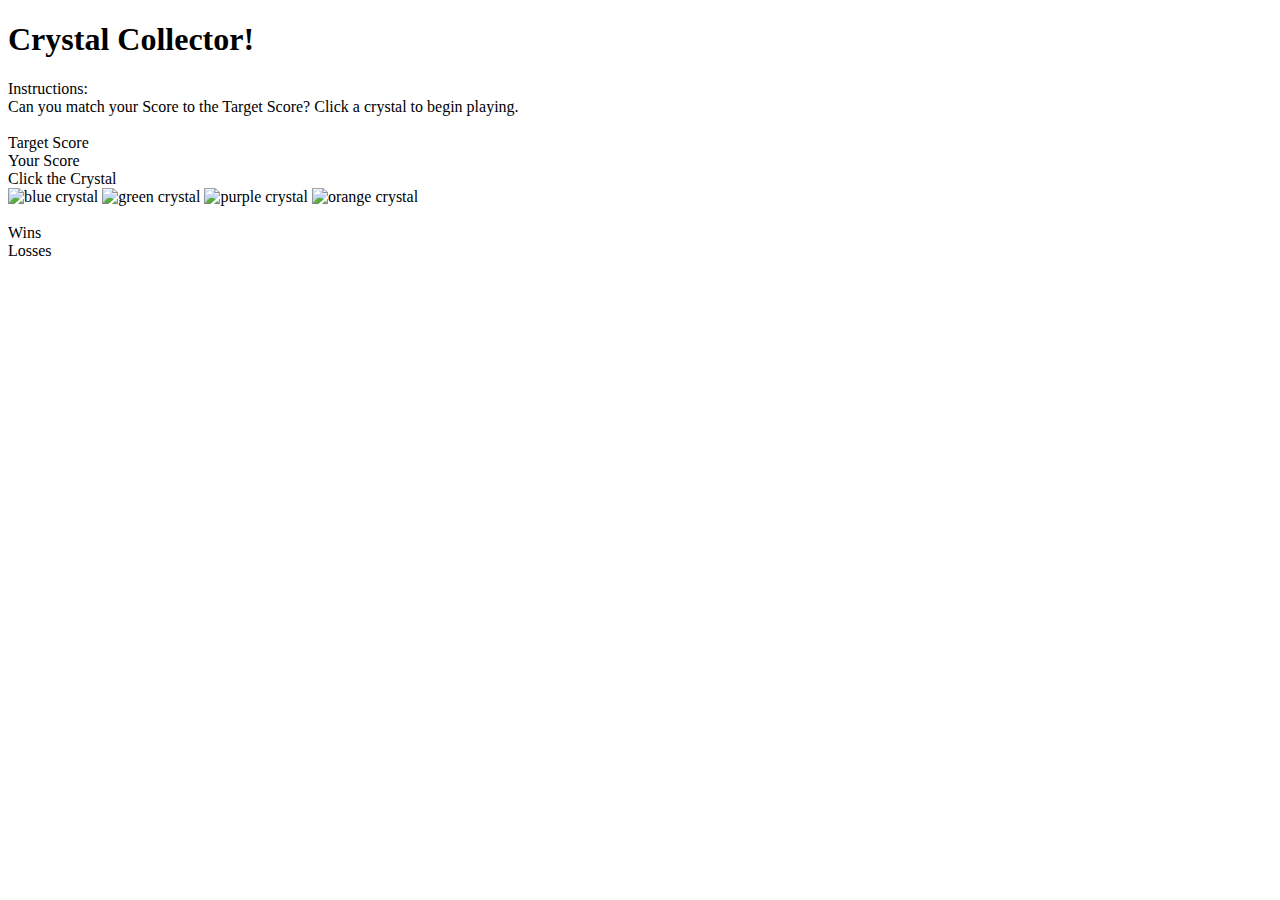
==== index.html @ 7e90745f "set up html elements" ====
<!DOCTYPE html>
<html>

<head>
    <meta charset="utf-8" />
    <meta http-equiv="X-UA-Compatible" content="IE=edge">
    <title>Crystal Collector</title>
    <meta name="viewport" content="width=device-width, initial-scale=1">
    <!-- Style Sheets -->
    <link rel="stylesheet" type="text/css" href="assets/css/reset.css" />
    <link rel="stylesheet" type="text/css" href="assets/css/style.css" />
    <!-- Bootstrap -->
    <link rel="stylesheet" href="https://stackpath.bootstrapcdn.com/bootstrap/4.1.1/css/bootstrap.min.css" integrity="sha384-WskhaSGFgHYWDcbwN70/dfYBj47jz9qbsMId/iRN3ewGhXQFZCSftd1LZCfmhktB"
        crossorigin="anonymous">

</head>

<body>

    <div class="container">
        <!--Crystal Collector Jumbotron-->
        <div class="jumbotron" id="background">
            <h1 class="text-center">
                <strong>Crystal Collector!</strong>
            </h1>
        </div>

        <!--Main Content of Game-->
        <div class="row">
            <div class="col-lg-12">
                <!--Instructions-->
                <div class="card">
                    <div class="card-header1" id = "instructions">Instructions:</div>
                    <div class="card-body">Can you match your Score to the Target Score? Click a crystal to begin playing.</div>
                </div>
            </div>
        </div>
        <br>
        <div class="row">
            <!--Target Score-->
            <div class="col-lg-3">
                <div class="card">
                    <div class="card-header text-center" id = "targetScore">Target Score</div>
                    <div class="card-body text-center">
                        <div class="targetScore">
                        </div>
                    </div>
                </div>
            </div>
            <!--User Score-->
            <div class="col-lg-3">
                <div class="card">
                    <div class="card-header text-center" id = "score">Your Score</div>
                    <div class="card-body text-center" id = "userScore">
                    </div>
                </div>
            </div>
            <!--Crystals-->
            <div class="col-lg-6">
                <div class="card">
                    <div class="card-header text-center" id = "crystals">Click the Crystal</div>
                    <div class="card-body text-center">
                        <img src="assets/images/blue.jpg" alt="blue crystal" id="blue">
                        <img src="assets/images/green.jpg" alt="green crystal" id="green">
                        <img src="assets/images/purple.jpg" alt="purple crystal" id="purple">
                        <img src="assets/images/orange.jpg" alt="orange crystal" id="orange">
                    </div>
                </div>
            </div>
        </div>
        <br>
        <div class="row">
            <!--Win & Loss Counters-->
            <!--Wins-->
            <div class="col-lg-6">
                <div class="card">
                    <div class="card-header text-center" id = "wins">Wins</div>
                    <div class="card-body text-center" id = "win">
                        <!-- <strong>2</strong> -->
                    </div>
                </div>
            </div>
            <!--Losses-->
            <div class="col-lg-6">
                <div class="card">
                    <div class="card-header text-center" id = "lose">Losses</div>
                    <div class="card-body text-center" id = "losses">
                        <!-- <strong>4</strong> -->
                    </div>
                </div>
            </div>
        </div>

    </div>


    <!-- jQuery-->
    <script src="https://code.jquery.com/jquery-3.3.1.slim.min.js" integrity="sha384-q8i/X+965DzO0rT7abK41JStQIAqVgRVzpbzo5smXKp4YfRvH+8abtTE1Pi6jizo"
        crossorigin="anonymous"></script>
    <!-- JavaScript-->
    <script src="assets/javascript/game.js"></script>
</body>

</html>
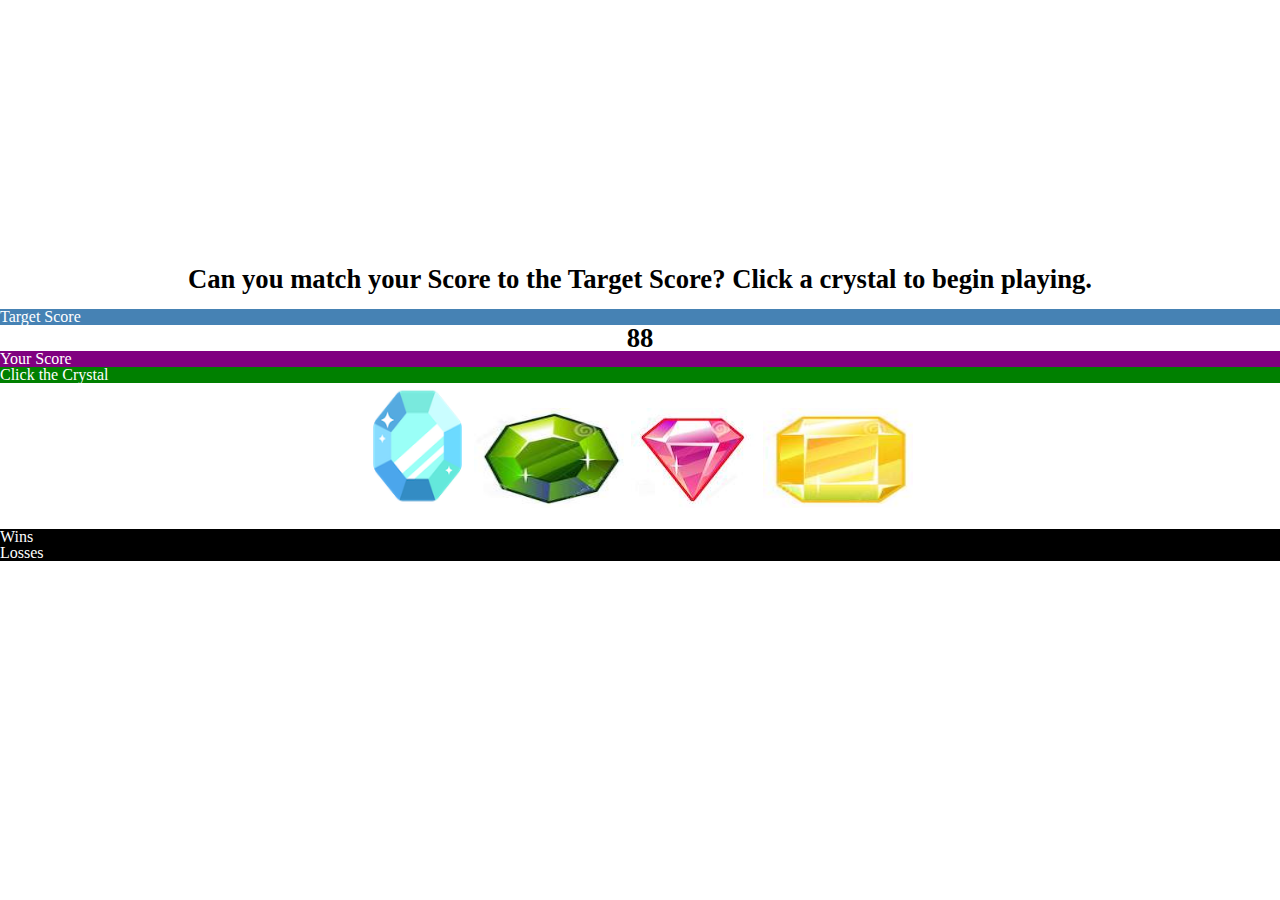
==== commit df1dc11a: "added more functionality & cleaned up HTML" ====
--- a/index.html
+++ b/index.html
@@ -71,12 +71,12 @@
         <br>
         <div class="row">
             <!--Win & Loss Counters-->
+            
             <!--Wins-->
             <div class="col-lg-6">
                 <div class="card">
                     <div class="card-header text-center" id = "wins">Wins</div>
-                    <div class="card-body text-center" id = "win">
-                        <!-- <strong>2</strong> -->
+                    <div class="card-body text-center" id = "win">                  
                     </div>
                 </div>
             </div>
@@ -85,7 +85,6 @@
                 <div class="card">
                     <div class="card-header text-center" id = "lose">Losses</div>
                     <div class="card-body text-center" id = "losses">
-                        <!-- <strong>4</strong> -->
                     </div>
                 </div>
             </div>
--- a/assets/css/style.css
+++ b/assets/css/style.css
@@ -0,0 +1,72 @@
+.jumbotron{
+    height: 250px;
+    color: white;
+}
+
+#instructions{
+    color: white;
+}
+
+#targetScore{
+    background-color: steelblue;
+    color: white;
+}
+
+#score{
+    background-color: purple;
+    color: white;
+}
+
+#crystals{
+    background-color: green;
+    color: white;
+}
+
+#wins{
+    background-color: black;
+    color: white;
+}
+
+#lose{
+    background-color: black;
+    color: white;
+}
+
+#background{
+    background-image: url("../images/background.jpg");
+    background-size: cover;
+}
+
+.crystal {
+    display: inline;
+}
+
+.crystal-image{
+    display: inline;
+}
+
+#blue{
+    height: 125px;
+    width: 100px;
+}
+
+#green{
+    height: 100px;
+    width: 150px;
+}
+
+#purple{
+    height: 100px;
+    width: 125px;
+}
+
+#orange{
+    height: 100px;
+    width: 150px;
+}
+
+.card-body{
+    font-size: 20pt;
+    font-weight: bold;
+    text-align: center;
+}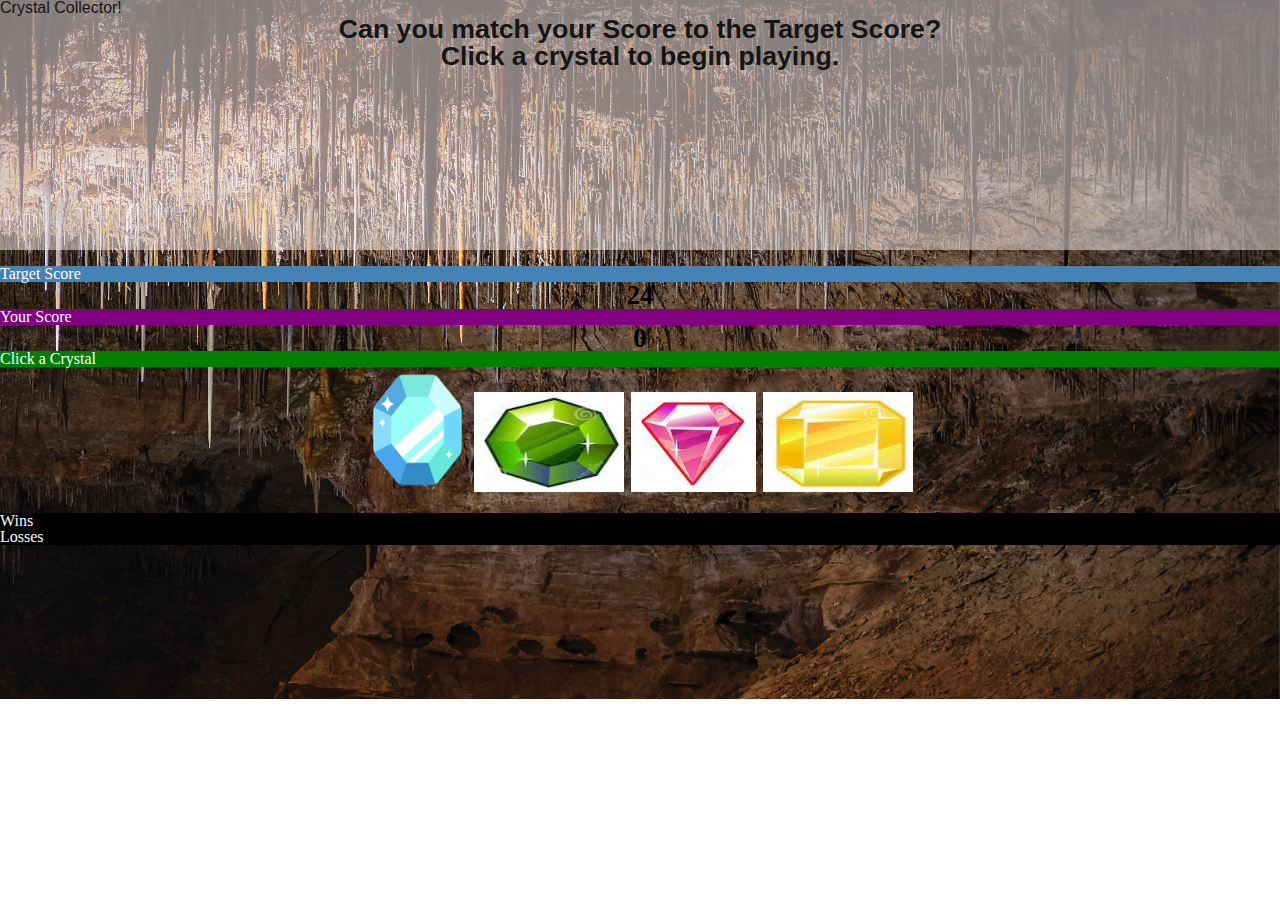
==== commit 13b6b19e: "background img update, user score change" ====
--- a/index.html
+++ b/index.html
@@ -19,22 +19,14 @@
 
     <div class="container">
         <!--Crystal Collector Jumbotron-->
-        <div class="jumbotron" id="background">
+        <div class="jumbotron" id="background" style="background-color: rgba(253, 241, 241, 0.5); color: #151515;">
             <h1 class="text-center">
                 <strong>Crystal Collector!</strong>
             </h1>
+            <div class="card-body">Can you match your Score to the Target Score?<br> Click a crystal to begin playing.</div>
         </div>
 
         <!--Main Content of Game-->
-        <div class="row">
-            <div class="col-lg-12">
-                <!--Instructions-->
-                <div class="card">
-                    <div class="card-header1" id = "instructions">Instructions:</div>
-                    <div class="card-body">Can you match your Score to the Target Score? Click a crystal to begin playing.</div>
-                </div>
-            </div>
-        </div>
         <br>
         <div class="row">
             <!--Target Score-->
@@ -58,7 +50,7 @@
             <!--Crystals-->
             <div class="col-lg-6">
                 <div class="card">
-                    <div class="card-header text-center" id = "crystals">Click the Crystal</div>
+                    <div class="card-header text-center" id = "crystals">Click a Crystal</div>
                     <div class="card-body text-center">
                         <img src="assets/images/blue.jpg" alt="blue crystal" id="blue">
                         <img src="assets/images/green.jpg" alt="green crystal" id="green">
--- a/assets/css/style.css
+++ b/assets/css/style.css
@@ -1,6 +1,12 @@
 .jumbotron{
     height: 250px;
-    color: white;
+    color: black;
+    /* opacity: 0.5; */
+    font-family:'Lucida Sans', 'Lucida Sans Regular', 'Lucida Grande', 'Lucida Sans Unicode', Geneva, Verdana, sans-serif
+}
+
+#background {
+
 }
 
 #instructions{
@@ -32,8 +38,10 @@
     color: white;
 }
 
-#background{
-    background-image: url("../images/background.jpg");
+ body{
+    background-image: url("../images/cave.png");
+    background-position: center center;
+    background-repeat: no-repeat;
     background-size: cover;
 }
 
@@ -69,4 +77,4 @@
     font-size: 20pt;
     font-weight: bold;
     text-align: center;
-}+}
